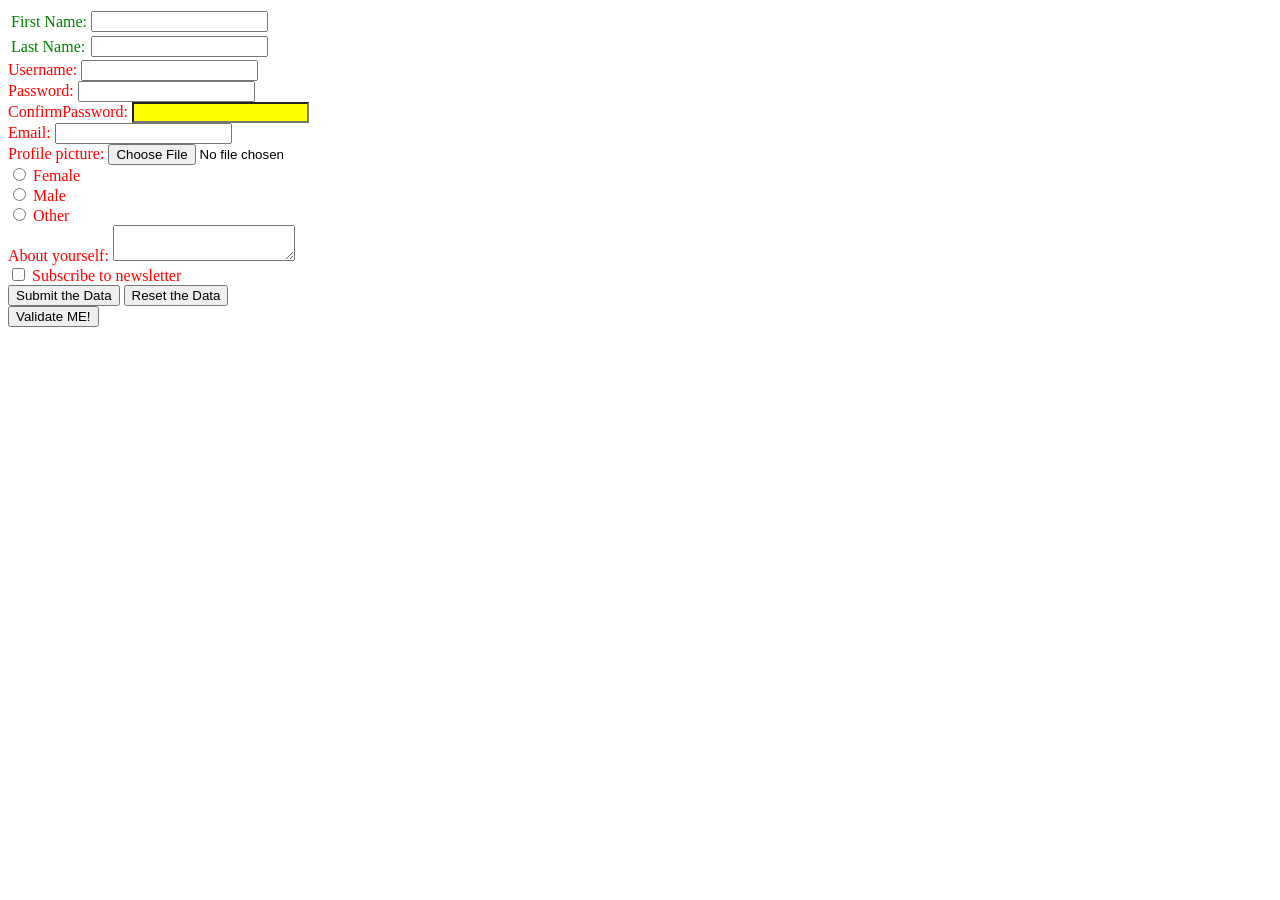
==== src/main/resources/html_css_js/registration.html @ a35175fd "add html,js and css file" ====
<!DOCTYPE html>
<html lang="en">
<head>
    <meta charset="UTF-8"/>
    <title>User Registration</title>
    <link rel="stylesheet" href="style.css"/>
    <script src="script.js"></script>
</head>
<body>
<form action="index.php" method="get" target="_blank">

    <table>
        <tr>
            <td>
                <label for="firstNameInput" class="label tableItems">First Name:</label>
            </td>
            <td>
                <input type="text" id="firstNameInput" name="input1" onfocusout="validateForm('firstNameInput');"/><br/>
            </td>
        </tr>

        <tr>
            <td>
                <label for="lastNameInput" class="label tableItems">Last Name:</label>
            </td>
            <td>
                <input type="text" id="lastNameInput" name="input2"/><br/>
            </td>

        </tr>

    </table>

    <label for="usernameInput" class="label">Username:</label>
    <input type="text" id="usernameInput" name="input7"/><br/>

    <label for="passwordInput">Password:</label>
    <input type="password" id="passwordInput" name="input3"/><br/>

    <label for="passwordConfirmInput">ConfirmPassword:</label>
    <input type="password" id="passwordConfirmInput" name="input6"/><br/>

    <label for="emailInput">Email:</label>
    <input type="email" id="emailInput" name="input4"/><br/>

    <label for="fileInput">Profile picture:</label>
    <input type="file" id="fileInput" name="input5"/><br/>

    <input type="radio" id="sexInput1" name="radio1"/>
    <label for="sexInput1">Female</label><br/>
    <input type="radio" id="sexInput2" name="radio1"/>
    <label for="sexInput2">Male</label><br/>
    <input type="radio" id="sexInput3" name="radio1"/>
    <label for="sexInput3">Other</label><br/>

    <label for="fileInput">About yourself:</label>
    <textarea id="textareaInput" name="txt1"></textarea><br/>

    <input type="checkbox" id="subscribeNews" name="chk1"/>
    <label for="subscribeNews">Subscribe to newsletter</label><br/>

    <button type="submit" id="submitForm" name="submit1">Submit the Data</button>
    <button type="reset" id="resetForm" name="reset1" >Reset the Data</button><br/>
    <input type="button" value="Validate ME!" onclick="validateFormAll();"/> <br/>
    <div id="errorText">

    </div>
</form>
</body>
</html>
---- src/main/resources/html_css_js/style.css ----
label {
    color:red;
}

#passwordConfirmInput {
    background-color: yellow;
}

.label.tableItems {
    color: green;
}
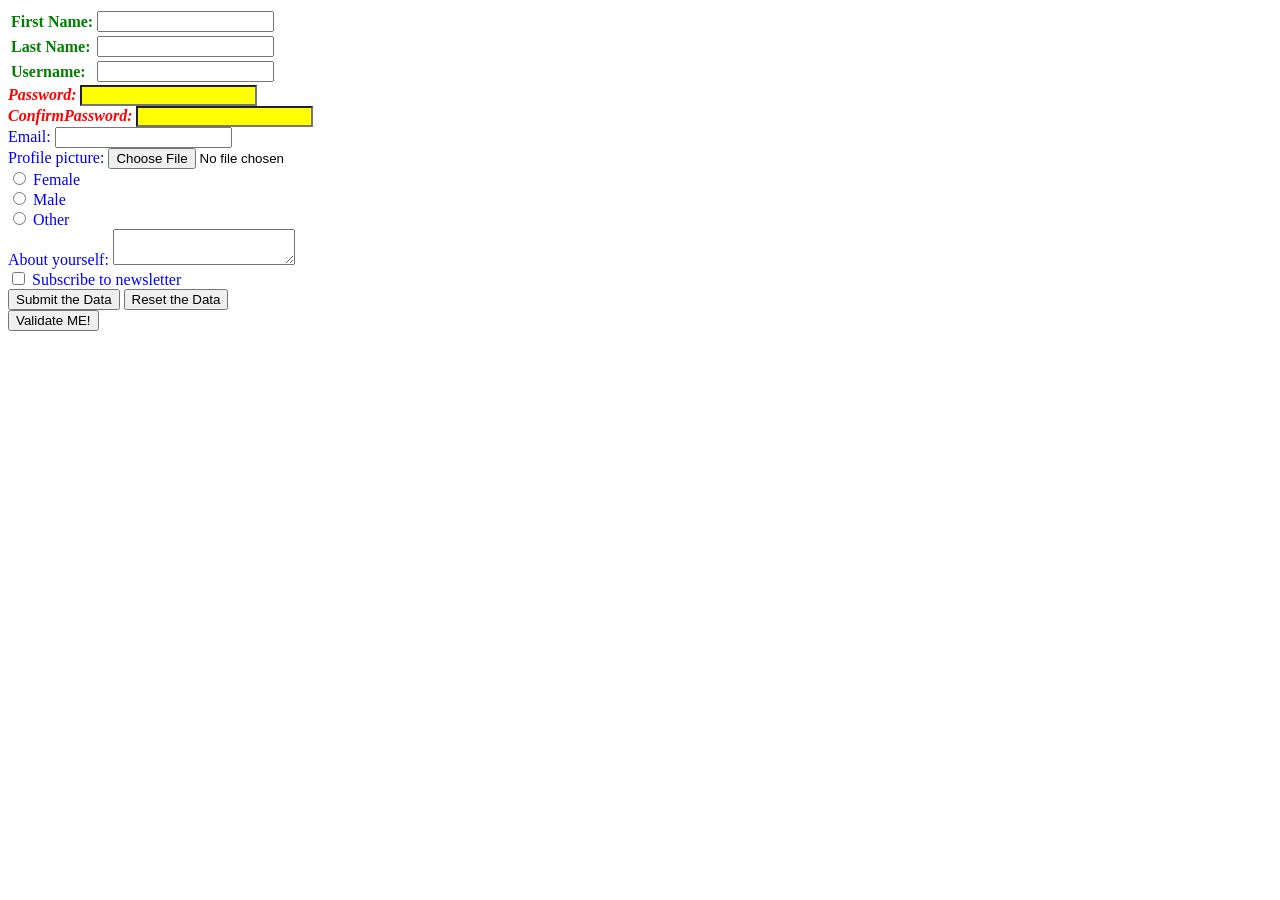
==== commit 0371fa8d: "adding changes for registration.html, script.js, style.css according with homework requirements" ====
--- a/src/main/resources/html_css_js/registration.html
+++ b/src/main/resources/html_css_js/registration.html
@@ -24,24 +24,29 @@
                 <label for="lastNameInput" class="label tableItems">Last Name:</label>
             </td>
             <td>
-                <input type="text" id="lastNameInput" name="input2"/><br/>
+                <input type="text" id="lastNameInput" name="input2" onfocusout="validateForm('lastNameInput');"/><br/>
             </td>
+        </tr>
 
+        <tr>
+            <td>
+                <label for="usernameInput" class="label tableItems">Username:</label>
+            </td>
+            <td>
+                <input type="text" id="usernameInput" name="input7" onfocusout="validateForm('usernameInput');"/><br/>
+            </td>
         </tr>
 
     </table>
 
-    <label for="usernameInput" class="label">Username:</label>
-    <input type="text" id="usernameInput" name="input7"/><br/>
+    <label for="passwordInput" class="label password">Password:</label>
+    <input type="password" id="passwordInput" name="input3" onfocusout="validateForm('passwordInput');"/><br/>
 
-    <label for="passwordInput">Password:</label>
-    <input type="password" id="passwordInput" name="input3"/><br/>
-
-    <label for="passwordConfirmInput">ConfirmPassword:</label>
-    <input type="password" id="passwordConfirmInput" name="input6"/><br/>
+    <label for="passwordConfirmInput" class="label password">ConfirmPassword:</label>
+    <input type="password" id="passwordConfirmInput" name="input6" onfocusout="validateForm('passwordConfirmInput');"/><br/>
 
     <label for="emailInput">Email:</label>
-    <input type="email" id="emailInput" name="input4"/><br/>
+    <input type="email" id="emailInput" name="input4" onfocusout="validateFormEmail('emailInput');"/><br/>
 
     <label for="fileInput">Profile picture:</label>
     <input type="file" id="fileInput" name="input5"/><br/>
--- a/src/main/resources/html_css_js/style.css
+++ b/src/main/resources/html_css_js/style.css
@@ -1,11 +1,21 @@
-label {
+
+
+.label.password {
     color:red;
+    font-weight: bold;
+    font-style: italic;
 }
 
-#passwordConfirmInput {
+#passwordConfirmInput,#passwordInput {
     background-color: yellow;
 }
 
 .label.tableItems {
     color: green;
-}+    font-weight: bold;
+}
+
+label {
+    color:blue;
+
+}
